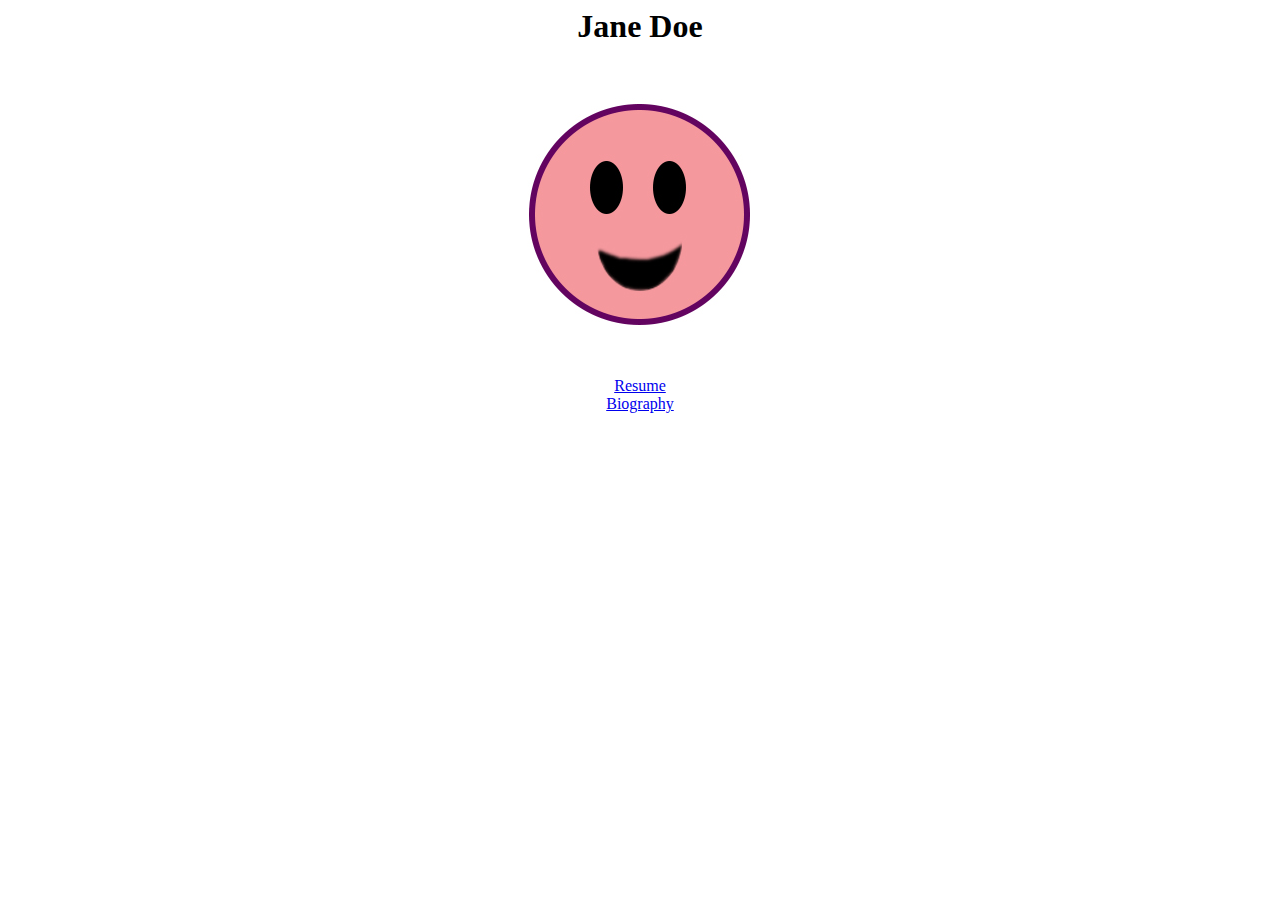
==== index.html @ 18b3e47c "name change" ====
<DOCTYPE html>
<html>
<head>
<title>Sara Xara</title>
<link rel="stylesheet" href="index_style.css" />
</head>

<body>

<h1>Jane Doe</h1>

<img src="face.jpg"/>

<br>
<a href="resume.html">Resume</a>
<br>
<a href="bio.html">Biography</a>

</body>
</html>
---- index_style.css ----
<!DOCTYPE html>
<html>
<style>

h1
{
  color:red;
  text-align:center;
  font-family:"Verdana";
  border: 2px solid red;
    position: fixed;
    width: 100%;
    top: 0px;
}
body
{
  text-align:center;
  font-family:"Verdana";
}
img
{
  font-family:"Verdana";
}

div#title
{
background-color:red;
margin-top:auto;
}

</style>
</html>
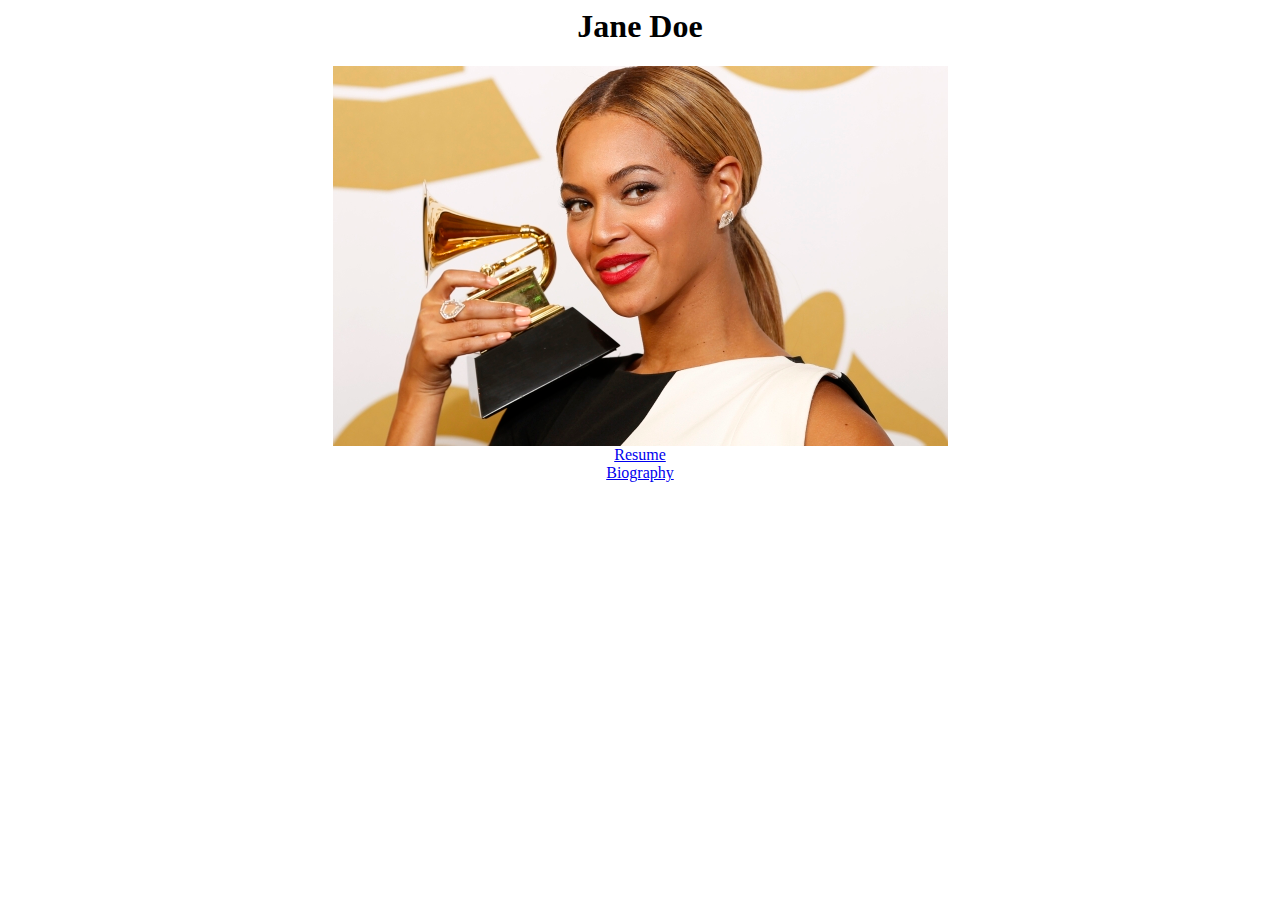
==== commit 381d0ab9: "changed pic" ====
--- a/index.html
+++ b/index.html
@@ -9,7 +9,7 @@
 
 <h1>Jane Doe</h1>
 
-<img src="face.jpg"/>
+<img src="beyonce.jpg"/>
 
 <br>
 <a href="resume.html">Resume</a>
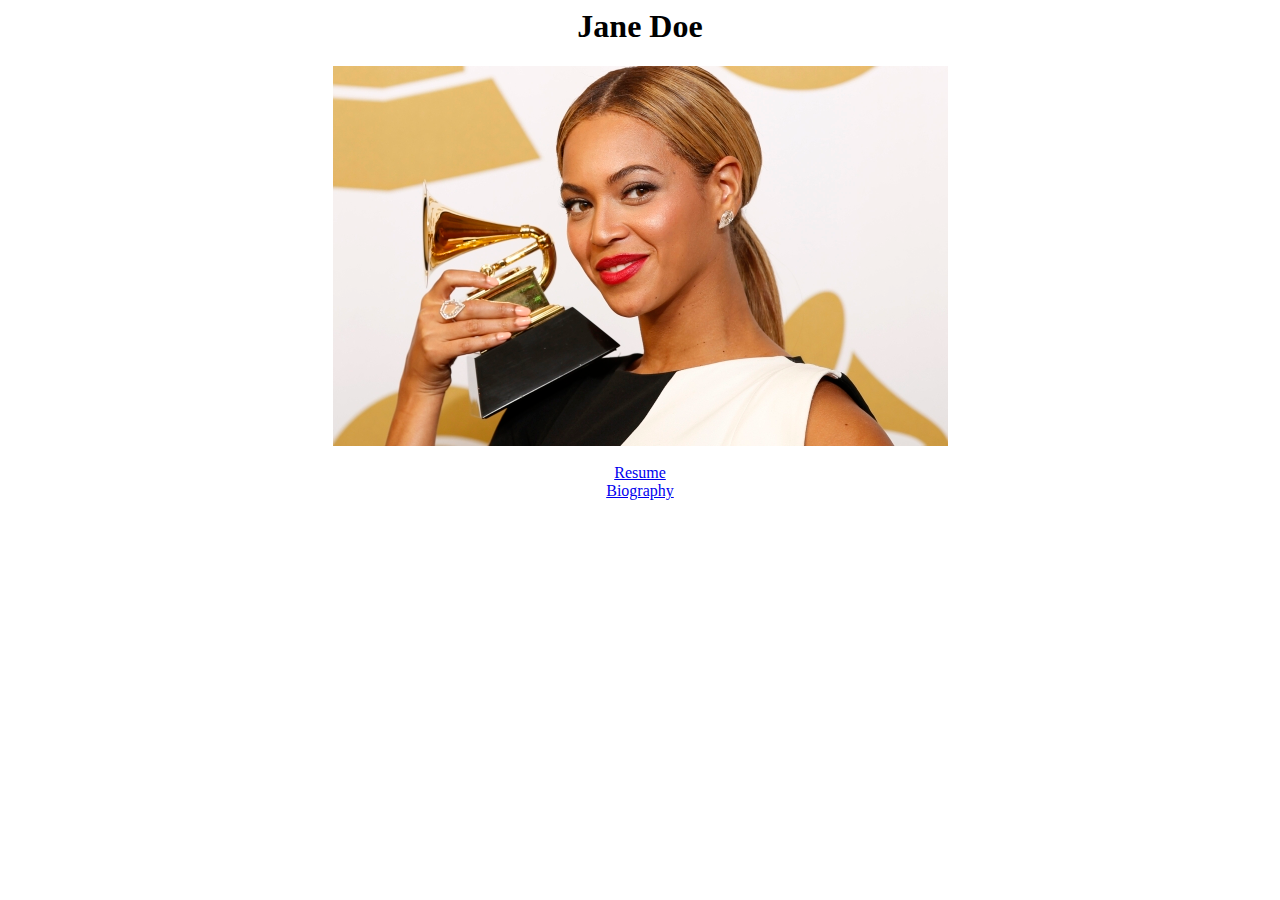
==== commit eb14cf53: "Update index.html" ====
--- a/index.html
+++ b/index.html
@@ -11,7 +11,7 @@
 
 <img src="beyonce.jpg"/>
 
-<br>
+<br><br>
 <a href="resume.html">Resume</a>
 <br>
 <a href="bio.html">Biography</a>
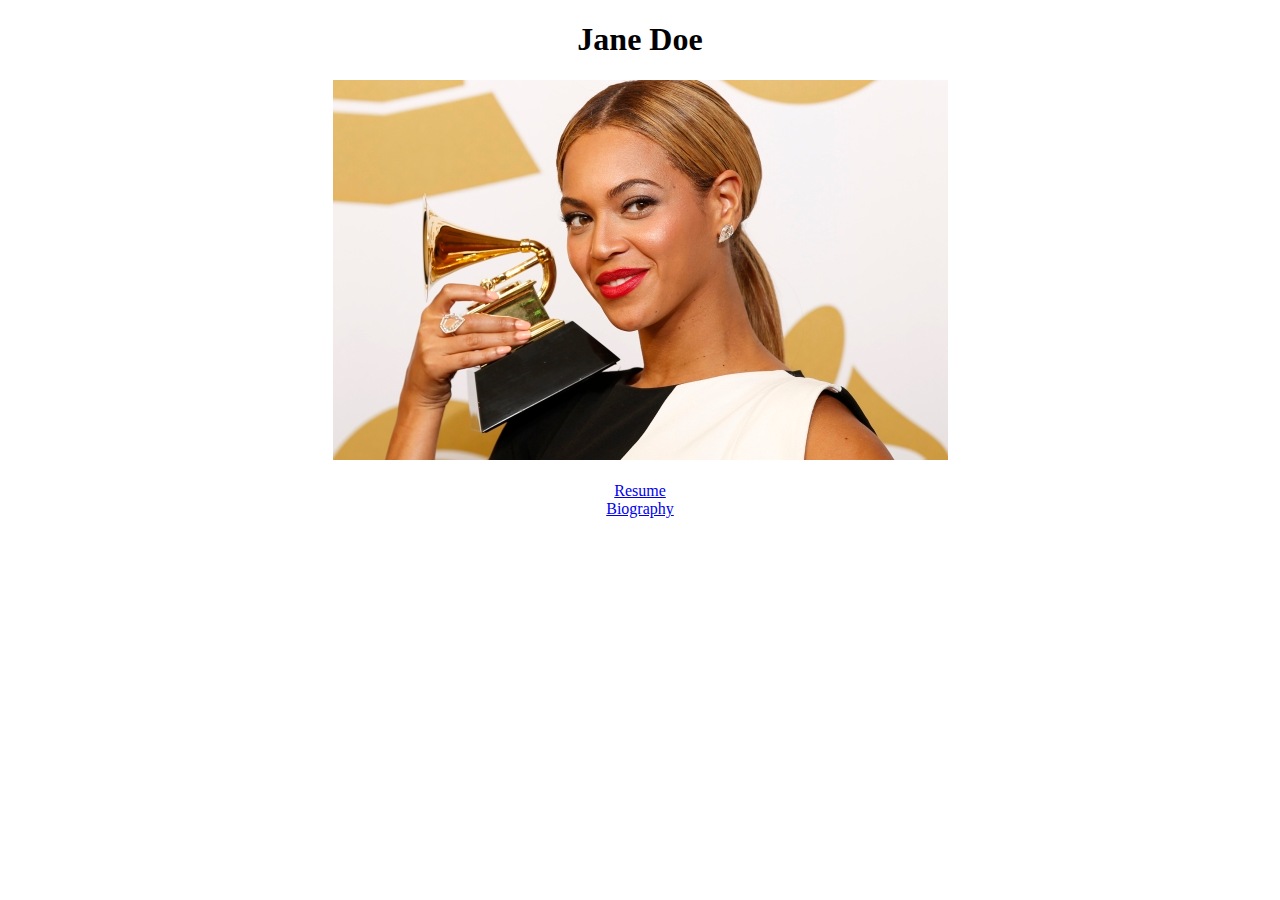
==== commit 43b9946d: "Update index.html" ====
--- a/index.html
+++ b/index.html
@@ -1,4 +1,4 @@
-<DOCTYPE html>
+<!DOCTYPE html>
 <html>
 <head>
 <title>Sara Xara</title>
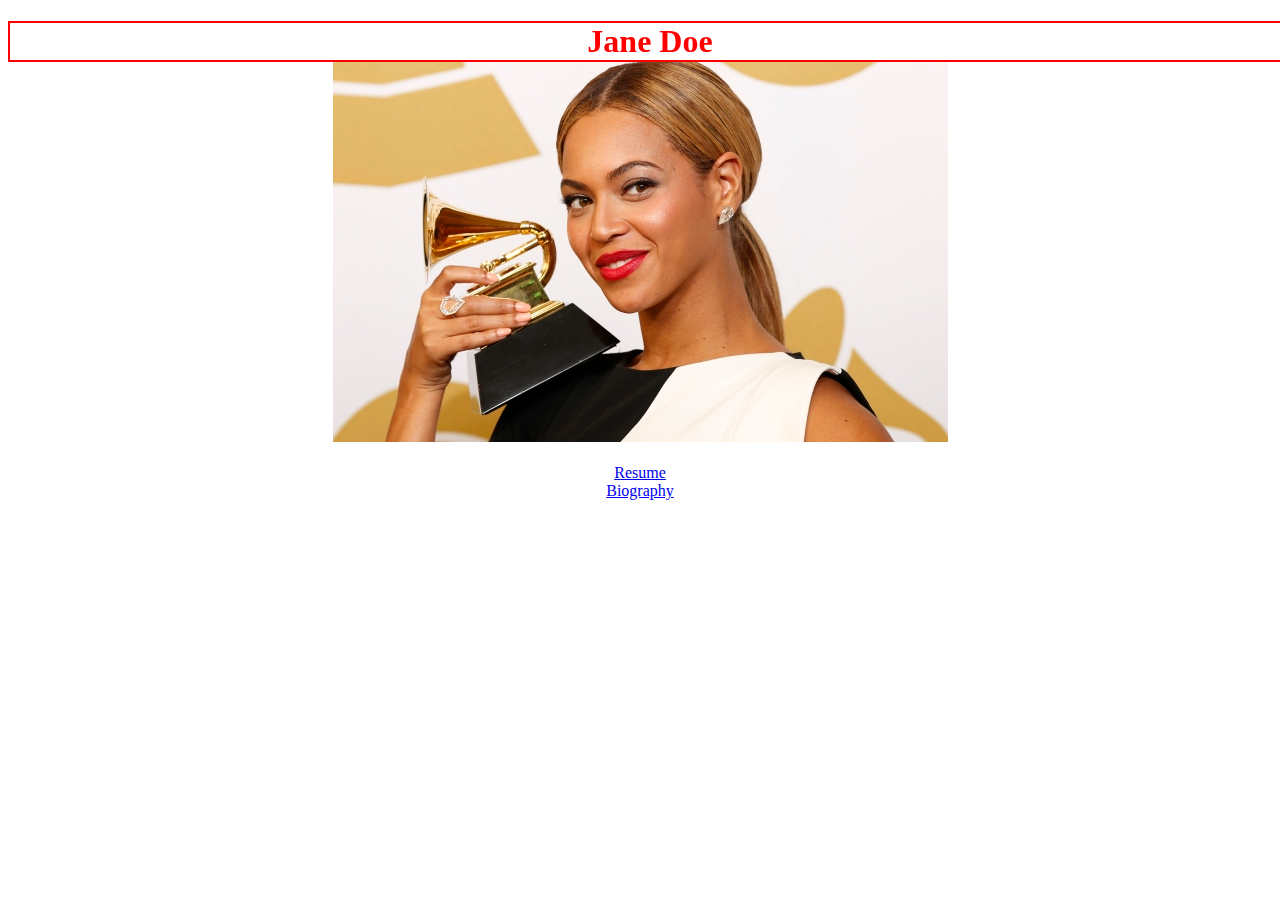
==== commit 69b9344c: "added breaks for spaces" ====
--- a/index.html
+++ b/index.html
@@ -2,14 +2,15 @@
 <html>
 <head>
 <title>Sara Xara</title>
+<meta charset="UTF-8">
 <link rel="stylesheet" href="index_style.css" />
 </head>
 
 <body>
 
 <h1>Jane Doe</h1>
-
-<img src="beyonce.jpg"/>
+<br><br><br>
+<img src="beyonce.jpg" alt="Beyonce"/>
 
 <br><br>
 <a href="resume.html">Resume</a>
--- a/index_style.css
+++ b/index_style.css
@@ -1,7 +1,3 @@
-<!DOCTYPE html>
-<html>
-<style>
-
 h1
 {
   color:red;
@@ -27,6 +23,3 @@
 background-color:red;
 margin-top:auto;
 }
-
-</style>
-</html>
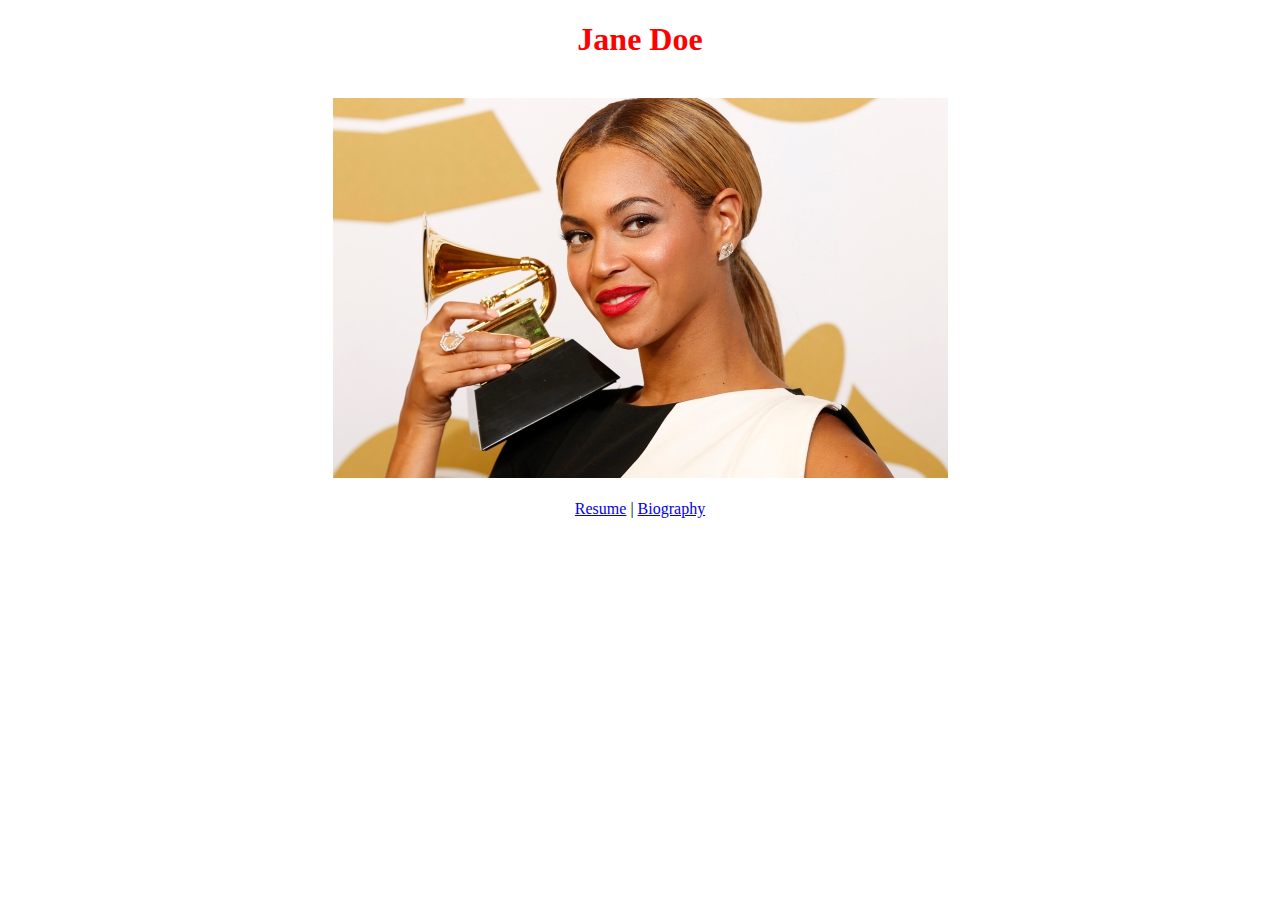
==== commit b2146ba3: "final updates" ====
--- a/index.html
+++ b/index.html
@@ -1,7 +1,7 @@
 <!DOCTYPE html>
 <html>
 <head>
-<title>Sara Xara</title>
+<title>Jane Doe</title>
 <meta charset="UTF-8">
 <link rel="stylesheet" href="index_style.css" />
 </head>
@@ -9,12 +9,12 @@
 <body>
 
 <h1>Jane Doe</h1>
-<br><br><br>
+<br>
 <img src="beyonce.jpg" alt="Beyonce"/>
 
 <br><br>
 <a href="resume.html">Resume</a>
-<br>
+|
 <a href="bio.html">Biography</a>
 
 </body>
--- a/index_style.css
+++ b/index_style.css
@@ -3,10 +3,6 @@
   color:red;
   text-align:center;
   font-family:"Verdana";
-  border: 2px solid red;
-    position: fixed;
-    width: 100%;
-    top: 0px;
 }
 body
 {
@@ -16,10 +12,5 @@
 img
 {
   font-family:"Verdana";
+  
 }
-
-div#title
-{
-background-color:red;
-margin-top:auto;
-}
